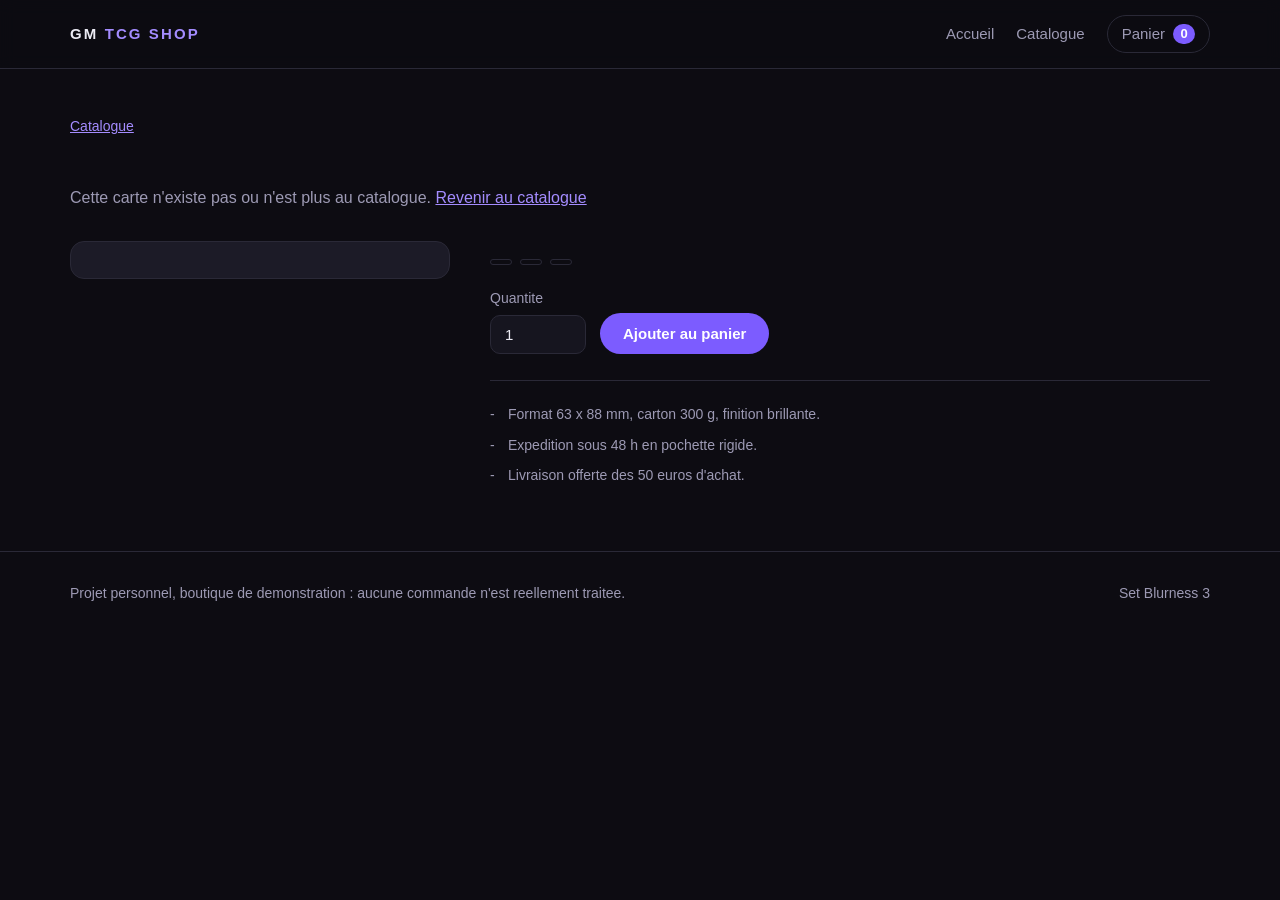
==== produit.html @ 46fd38de "feat: fiche produit par carte avec ajout au panier et suggestions Une seule page produit.html, rempl" ====
<!DOCTYPE html>
<html lang="fr">
<head>
  <meta charset="utf-8">
  <meta name="viewport" content="width=device-width, initial-scale=1">
  <title>Fiche carte - GM TCG Shop</title>
  <link rel="stylesheet" href="css/style.css">
</head>
<body>
  <header class="entete">
    <div class="conteneur entete__inner">
      <a class="logo" href="index.html">GM <span>TCG Shop</span></a>
      <nav class="nav">
        <a href="index.html">Accueil</a>
        <a href="index.html#catalogue">Catalogue</a>
        <a class="nav__panier" href="panier.html">Panier <span class="nav__compteur">0</span></a>
      </nav>
    </div>
  </header>

  <main class="conteneur page">
    <p class="fil-ariane">
      <a class="lien" href="index.html#catalogue">Catalogue</a>
      <span id="fil-nom"></span>
    </p>

    <p class="vide" id="produit-introuvable" hidden>
      Cette carte n'existe pas ou n'est plus au catalogue.
      <a class="lien" href="index.html#catalogue">Revenir au catalogue</a>
    </p>

    <article class="produit" id="produit" hidden>
      <div class="produit__visuel">
        <img id="produit-image" src="" alt="">
      </div>

      <div class="produit__infos">
        <h1 class="produit__nom" id="produit-nom"></h1>
        <p class="produit__meta" id="produit-meta"></p>

        <div class="produit__badges">
          <span class="badge" id="produit-essence"></span>
          <span class="badge" id="produit-rarete"></span>
          <span class="badge" id="produit-stock"></span>
        </div>

        <p class="produit__prix" id="produit-prix"></p>
        <p class="produit__description" id="produit-description"></p>

        <div class="produit__achat">
          <label class="produit__quantite">
            Quantite
            <input type="number" id="quantite" class="champ" value="1" min="1" step="1">
          </label>
          <button type="button" class="bouton bouton--plein" id="ajouter">Ajouter au panier</button>
        </div>

        <p class="produit__message" id="message" hidden></p>

        <ul class="produit__details">
          <li>Format 63 x 88 mm, carton 300 g, finition brillante.</li>
          <li>Expedition sous 48 h en pochette rigide.</li>
          <li>Livraison offerte des 50 euros d'achat.</li>
        </ul>
      </div>
    </article>

    <section class="section" id="bloc-suggestions" hidden>
      <div class="section__entete">
        <h2>Dans la meme essence</h2>
      </div>
      <div class="grille" id="suggestions"></div>
    </section>
  </main>

  <footer class="pied">
    <div class="conteneur pied__inner">
      <p>Projet personnel, boutique de demonstration : aucune commande n'est reellement traitee.</p>
      <p>Set Blurness 3</p>
    </div>
  </footer>

  <script src="js/data.js"></script>
  <script src="js/store.js"></script>
  <script src="js/produit.js"></script>
</body>
</html>
---- css/style.css ----
/* Boutique TCG Gentle Mates - feuille de style principale */

:root {
  --fond: #0d0c12;
  --fond-clair: #16151f;
  --fond-carte: #1c1b27;
  --bordure: #2a2937;
  --texte: #ecebf4;
  --texte-doux: #9d9ab4;
  --accent: #7c5cff;
  --accent-clair: #a48cff;
  --rose: #ff5cc8;
  --succes: #3fd18a;
  --alerte: #ff6b6b;
  --rayon: 14px;
  --largeur: 1180px;
}

* {
  box-sizing: border-box;
  margin: 0;
  padding: 0;
}

body {
  background: var(--fond);
  color: var(--texte);
  font-family: "Segoe UI", "Helvetica Neue", Arial, sans-serif;
  line-height: 1.6;
  min-height: 100vh;
}

a {
  color: inherit;
  text-decoration: none;
}

img {
  display: block;
  max-width: 100%;
}

.conteneur {
  width: 100%;
  max-width: var(--largeur);
  margin: 0 auto;
  padding: 0 20px;
}

/* ---------- En-tete ---------- */

.entete {
  position: sticky;
  top: 0;
  z-index: 20;
  background: rgba(13, 12, 18, 0.92);
  border-bottom: 1px solid var(--bordure);
  backdrop-filter: blur(8px);
}

.entete__inner {
  display: flex;
  align-items: center;
  justify-content: space-between;
  gap: 24px;
  height: 68px;
}

.logo {
  font-weight: 700;
  letter-spacing: 0.14em;
  text-transform: uppercase;
  font-size: 15px;
}

.logo span {
  color: var(--accent-clair);
}

.nav {
  display: flex;
  align-items: center;
  gap: 22px;
  font-size: 15px;
}

.nav a {
  color: var(--texte-doux);
  transition: color 0.15s ease;
}

.nav a:hover,
.nav a.actif {
  color: var(--texte);
}

.nav__panier {
  display: inline-flex;
  align-items: center;
  gap: 8px;
  border: 1px solid var(--bordure);
  border-radius: 999px;
  padding: 6px 14px;
  color: var(--texte);
}

.nav__compteur {
  background: var(--accent);
  color: #fff;
  border-radius: 999px;
  min-width: 22px;
  text-align: center;
  font-size: 13px;
  font-weight: 600;
  padding: 0 6px;
}

/* ---------- Hero ---------- */

.hero {
  padding: 72px 0 56px;
  background:
    radial-gradient(900px 380px at 15% -10%, rgba(124, 92, 255, 0.28), transparent 65%),
    radial-gradient(700px 320px at 90% 0%, rgba(255, 92, 200, 0.18), transparent 60%);
}

.hero h1 {
  font-size: clamp(30px, 5vw, 50px);
  line-height: 1.1;
  letter-spacing: -0.02em;
  max-width: 16ch;
}

.hero p {
  color: var(--texte-doux);
  margin-top: 18px;
  max-width: 58ch;
}

.hero__actions {
  display: flex;
  flex-wrap: wrap;
  gap: 12px;
  margin-top: 28px;
}

/* ---------- Boutons ---------- */

.bouton {
  display: inline-flex;
  align-items: center;
  justify-content: center;
  gap: 8px;
  border: 1px solid transparent;
  border-radius: 999px;
  padding: 11px 22px;
  font-size: 15px;
  font-weight: 600;
  cursor: pointer;
  font-family: inherit;
  transition: transform 0.12s ease, background 0.15s ease, border-color 0.15s ease;
}

.bouton:hover {
  transform: translateY(-1px);
}

.bouton--plein {
  background: var(--accent);
  color: #fff;
}

.bouton--plein:hover {
  background: var(--accent-clair);
}

.bouton--vide {
  border-color: var(--bordure);
  color: var(--texte);
  background: transparent;
}

.bouton--vide:hover {
  border-color: var(--accent);
}

.bouton:disabled {
  opacity: 0.45;
  cursor: not-allowed;
  transform: none;
}

/* ---------- Sections ---------- */

.section {
  padding: 52px 0;
}

.section__entete {
  display: flex;
  align-items: baseline;
  justify-content: space-between;
  gap: 16px;
  margin-bottom: 26px;
}

.section h2 {
  font-size: 24px;
  letter-spacing: -0.01em;
}

.section__note {
  color: var(--texte-doux);
  font-size: 14px;
}

.arguments {
  display: grid;
  grid-template-columns: repeat(3, 1fr);
  gap: 16px;
}

.argument {
  background: var(--fond-clair);
  border: 1px solid var(--bordure);
  border-radius: var(--rayon);
  padding: 20px;
}

.argument h3 {
  font-size: 16px;
  margin-bottom: 6px;
}

.argument p {
  color: var(--texte-doux);
  font-size: 14px;
}

/* ---------- Filtres ---------- */

.filtres {
  display: flex;
  flex-wrap: wrap;
  gap: 12px;
  margin-bottom: 26px;
}

.champ {
  background: var(--fond-clair);
  border: 1px solid var(--bordure);
  border-radius: 10px;
  color: var(--texte);
  font-family: inherit;
  font-size: 15px;
  padding: 10px 14px;
}

.champ:focus {
  outline: none;
  border-color: var(--accent);
}

#recherche {
  flex: 1 1 260px;
}

.vide {
  color: var(--texte-doux);
  padding: 30px 0;
}

/* ---------- Grille de cartes ---------- */

.grille {
  display: grid;
  grid-template-columns: repeat(auto-fill, minmax(190px, 1fr));
  gap: 22px;
}

.carte {
  background: var(--fond-carte);
  border: 1px solid var(--bordure);
  border-radius: var(--rayon);
  overflow: hidden;
  display: flex;
  flex-direction: column;
  transition: transform 0.15s ease, border-color 0.15s ease;
}

.carte:hover {
  transform: translateY(-3px);
  border-color: var(--accent);
}

.carte__visuel {
  position: relative;
  background: #0a0910;
  aspect-ratio: 0.75;
  display: flex;
  align-items: center;
  justify-content: center;
}

.carte__visuel img {
  width: 100%;
  height: 100%;
  object-fit: contain;
}

.carte__rupture {
  position: absolute;
  top: 10px;
  left: 10px;
  background: rgba(13, 12, 18, 0.85);
  border: 1px solid var(--alerte);
  color: var(--alerte);
  border-radius: 999px;
  font-size: 12px;
  padding: 2px 10px;
}

.carte__infos {
  padding: 12px 14px 14px;
  display: flex;
  flex-direction: column;
  gap: 4px;
  flex: 1;
}

.carte__nom {
  font-weight: 600;
  font-size: 15px;
  line-height: 1.25;
}

.carte__meta {
  color: var(--texte-doux);
  font-size: 13px;
}

.carte__pied {
  margin-top: auto;
  padding-top: 10px;
  display: flex;
  align-items: center;
  justify-content: space-between;
  gap: 8px;
}

.carte__prix {
  font-weight: 700;
}

.badge {
  border-radius: 999px;
  font-size: 12px;
  padding: 2px 10px;
  border: 1px solid var(--bordure);
  color: var(--texte-doux);
  white-space: nowrap;
}

.badge--rare {
  border-color: rgba(124, 92, 255, 0.6);
  color: var(--accent-clair);
}

.badge--legendaire {
  border-color: rgba(255, 92, 200, 0.6);
  color: var(--rose);
}

/* ---------- Pages internes ---------- */

.page {
  padding: 46px 20px 20px;
}

.page__titre {
  font-size: 30px;
  letter-spacing: -0.02em;
  margin-bottom: 26px;
}

.lien {
  color: var(--accent-clair);
  text-decoration: underline;
}

/* ---------- Fiche produit ---------- */

.fil-ariane {
  color: var(--texte-doux);
  font-size: 14px;
  margin-bottom: 18px;
}

.produit {
  display: grid;
  grid-template-columns: minmax(240px, 380px) 1fr;
  gap: 40px;
  align-items: start;
}

.produit__visuel {
  background: var(--fond-carte);
  border: 1px solid var(--bordure);
  border-radius: var(--rayon);
  padding: 18px;
}

.produit__visuel img {
  width: 100%;
  border-radius: 8px;
}

.produit__nom {
  font-size: 30px;
  letter-spacing: -0.02em;
}

.produit__meta {
  color: var(--texte-doux);
  font-size: 14px;
  margin-top: 4px;
}

.produit__badges {
  display: flex;
  flex-wrap: wrap;
  gap: 8px;
  margin: 18px 0;
}

.produit__prix {
  font-size: 28px;
  font-weight: 700;
}

.produit__description {
  color: var(--texte-doux);
  margin: 12px 0 22px;
  max-width: 58ch;
}

.produit__achat {
  display: flex;
  flex-wrap: wrap;
  align-items: flex-end;
  gap: 14px;
}

.produit__quantite {
  display: flex;
  flex-direction: column;
  gap: 6px;
  font-size: 14px;
  color: var(--texte-doux);
}

.produit__quantite input {
  width: 96px;
}

.produit__message {
  color: var(--succes);
  margin-top: 14px;
  font-size: 15px;
}

.produit__details {
  list-style: none;
  margin-top: 26px;
  border-top: 1px solid var(--bordure);
  padding-top: 18px;
  color: var(--texte-doux);
  font-size: 14px;
}

.produit__details li {
  padding: 4px 0 4px 18px;
  position: relative;
}

.produit__details li::before {
  content: "-";
  position: absolute;
  left: 0;
}

/* ---------- Panier ---------- */

.panier {
  display: grid;
  grid-template-columns: 1fr 320px;
  gap: 26px;
  align-items: start;
}

.panier__lignes {
  display: flex;
  flex-direction: column;
  gap: 12px;
}

.ligne {
  display: grid;
  grid-template-columns: 64px 1fr auto auto auto;
  align-items: center;
  gap: 16px;
  background: var(--fond-carte);
  border: 1px solid var(--bordure);
  border-radius: var(--rayon);
  padding: 12px 16px;
}

.ligne__visuel {
  width: 64px;
  border-radius: 6px;
}

.ligne__nom {
  font-weight: 600;
}

.ligne__meta,
.ligne__unite {
  color: var(--texte-doux);
  font-size: 13px;
}

.ligne__quantite {
  display: flex;
  align-items: center;
  gap: 10px;
}

.quantite__bouton {
  width: 30px;
  height: 30px;
  border-radius: 8px;
  border: 1px solid var(--bordure);
  background: var(--fond-clair);
  color: var(--texte);
  font-size: 17px;
  cursor: pointer;
}

.quantite__bouton:hover {
  border-color: var(--accent);
}

.quantite__valeur {
  min-width: 22px;
  text-align: center;
}

.ligne__total {
  font-weight: 700;
  min-width: 92px;
  text-align: right;
}

.ligne__retirer {
  background: none;
  border: none;
  color: var(--texte-doux);
  font-family: inherit;
  font-size: 13px;
  cursor: pointer;
  text-decoration: underline;
}

.ligne__retirer:hover {
  color: var(--alerte);
}

.recap {
  background: var(--fond-clair);
  border: 1px solid var(--bordure);
  border-radius: var(--rayon);
  padding: 20px;
  position: sticky;
  top: 92px;
}

.recap h2 {
  font-size: 18px;
  margin-bottom: 14px;
}

.recap__ligne {
  display: flex;
  justify-content: space-between;
  gap: 12px;
  padding: 7px 0;
  color: var(--texte-doux);
}

.recap__ligne--total {
  border-top: 1px solid var(--bordure);
  margin-top: 8px;
  padding-top: 12px;
  color: var(--texte);
  font-size: 18px;
  font-weight: 700;
}

.recap__note {
  color: var(--texte-doux);
  font-size: 13px;
  margin: 10px 0 16px;
}

.recap__action {
  width: 100%;
  margin-top: 8px;
}

/* ---------- Pied de page ---------- */

.pied {
  border-top: 1px solid var(--bordure);
  margin-top: 40px;
  padding: 30px 0 44px;
  color: var(--texte-doux);
  font-size: 14px;
}

.pied__inner {
  display: flex;
  flex-wrap: wrap;
  gap: 12px;
  justify-content: space-between;
}
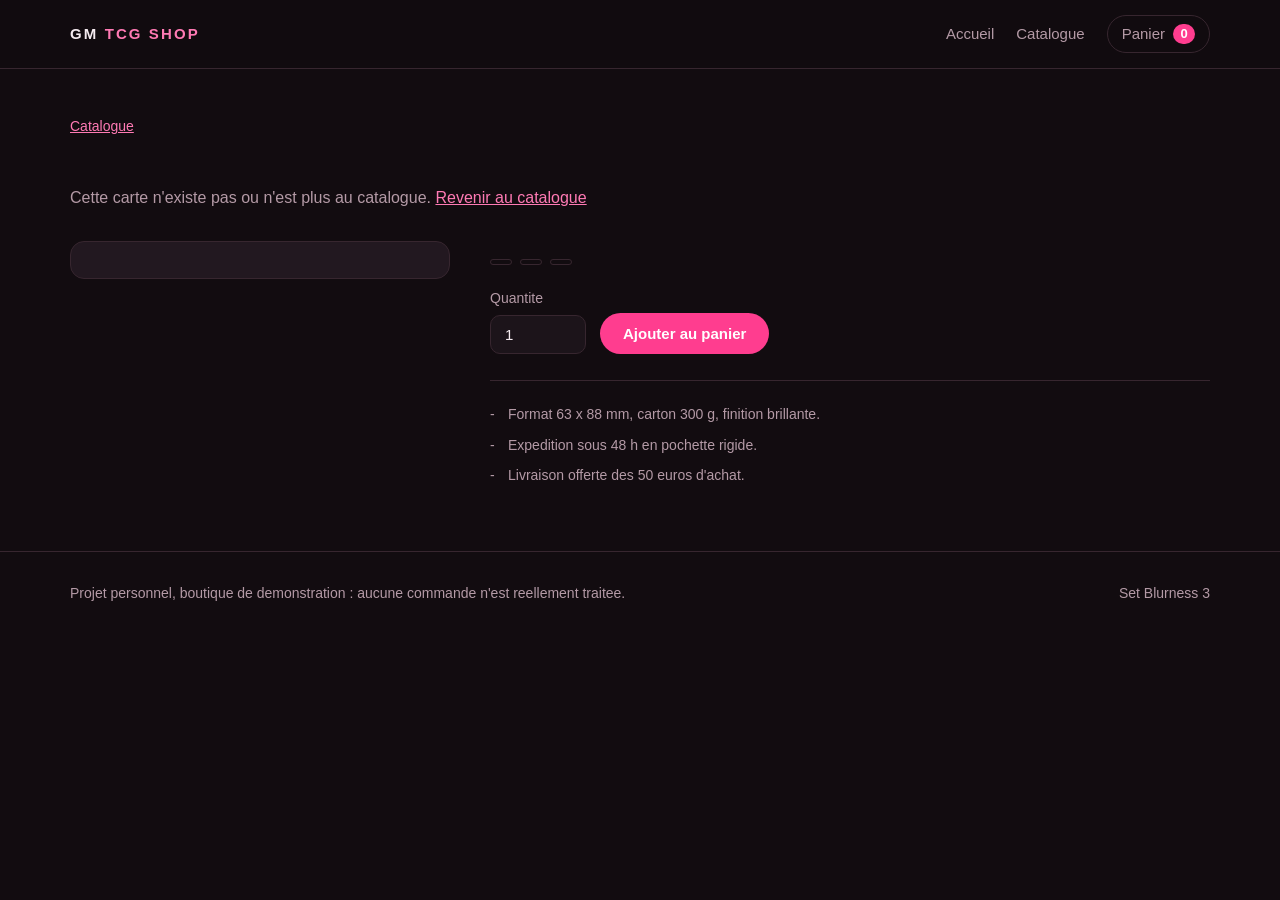
==== commit 5a708092: "feat: retire la carte Essence Rose de la vente avec bandeau et visuel grise La carte reste au catalo" ====
--- a/produit.html
+++ b/produit.html
@@ -28,6 +28,8 @@
       Cette carte n'existe pas ou n'est plus au catalogue.
       <a class="lien" href="index.html#catalogue">Revenir au catalogue</a>
     </p>
+
+    <p class="produit__ferme" id="bandeau-ferme" hidden></p>
 
     <article class="produit" id="produit" hidden>
       <div class="produit__visuel">
--- a/css/style.css
+++ b/css/style.css
@@ -1,17 +1,18 @@
 /* Boutique TCG Gentle Mates - feuille de style principale */
 
 :root {
-  --fond: #0d0c12;
-  --fond-clair: #16151f;
-  --fond-carte: #1c1b27;
-  --bordure: #2a2937;
-  --texte: #ecebf4;
-  --texte-doux: #9d9ab4;
-  --accent: #7c5cff;
-  --accent-clair: #a48cff;
-  --rose: #ff5cc8;
+  --fond: #120c10;
+  --fond-clair: #1c141a;
+  --fond-carte: #221820;
+  --bordure: #37262f;
+  --texte: #f5ebf0;
+  --texte-doux: #b49aa6;
+  --accent: #ff3d8f;
+  --accent-clair: #ff7ab4;
+  --dore: #f5c451;
   --succes: #3fd18a;
   --alerte: #ff6b6b;
+  --indisponible: #ff2f45;
   --rayon: 14px;
   --largeur: 1180px;
 }
@@ -53,7 +54,7 @@
   position: sticky;
   top: 0;
   z-index: 20;
-  background: rgba(13, 12, 18, 0.92);
+  background: rgba(18, 12, 16, 0.92);
   border-bottom: 1px solid var(--bordure);
   backdrop-filter: blur(8px);
 }
@@ -120,8 +121,8 @@
 .hero {
   padding: 72px 0 56px;
   background:
-    radial-gradient(900px 380px at 15% -10%, rgba(124, 92, 255, 0.28), transparent 65%),
-    radial-gradient(700px 320px at 90% 0%, rgba(255, 92, 200, 0.18), transparent 60%);
+    radial-gradient(900px 380px at 15% -10%, rgba(255, 61, 143, 0.30), transparent 65%),
+    radial-gradient(700px 320px at 90% 0%, rgba(245, 196, 81, 0.14), transparent 60%);
 }
 
 .hero h1 {
@@ -295,7 +296,7 @@
 
 .carte__visuel {
   position: relative;
-  background: #0a0910;
+  background: #0f0a0d;
   aspect-ratio: 0.75;
   display: flex;
   align-items: center;
@@ -312,7 +313,7 @@
   position: absolute;
   top: 10px;
   left: 10px;
-  background: rgba(13, 12, 18, 0.85);
+  background: rgba(18, 12, 16, 0.85);
   border: 1px solid var(--alerte);
   color: var(--alerte);
   border-radius: 999px;
@@ -352,6 +353,58 @@
   font-weight: 700;
 }
 
+/* ---------- Carte retiree de la vente ---------- */
+
+.carte--indisponible {
+  border-color: rgba(255, 47, 69, 0.45);
+}
+
+.carte--indisponible:hover {
+  transform: none;
+  border-color: rgba(255, 47, 69, 0.65);
+}
+
+.carte--indisponible .carte__visuel img {
+  filter: grayscale(1);
+  opacity: 0.55;
+}
+
+.carte--indisponible .carte__prix {
+  color: var(--texte-doux);
+  text-decoration: line-through;
+}
+
+.carte__ferme,
+.produit__ferme {
+  color: var(--indisponible);
+  background: rgba(255, 47, 69, 0.1);
+  border-bottom: 1px solid rgba(255, 47, 69, 0.4);
+  font-size: 12px;
+  font-weight: 700;
+  letter-spacing: 0.04em;
+  text-transform: uppercase;
+  text-align: center;
+  padding: 7px 10px;
+}
+
+.produit__ferme {
+  border: 1px solid rgba(255, 47, 69, 0.4);
+  border-radius: var(--rayon);
+  font-size: 15px;
+  padding: 12px 16px;
+  margin-bottom: 22px;
+}
+
+.produit--indisponible .produit__visuel img {
+  filter: grayscale(1);
+  opacity: 0.55;
+}
+
+.produit--indisponible .produit__prix {
+  color: var(--texte-doux);
+  text-decoration: line-through;
+}
+
 .badge {
   border-radius: 999px;
   font-size: 12px;
@@ -362,13 +415,13 @@
 }
 
 .badge--rare {
-  border-color: rgba(124, 92, 255, 0.6);
+  border-color: rgba(255, 61, 143, 0.6);
   color: var(--accent-clair);
 }
 
 .badge--legendaire {
-  border-color: rgba(255, 92, 200, 0.6);
-  color: var(--rose);
+  border-color: rgba(245, 196, 81, 0.6);
+  color: var(--dore);
 }
 
 /* ---------- Pages internes ---------- */
@@ -618,6 +671,141 @@
   margin-top: 8px;
 }
 
+/* ---------- Commande ---------- */
+
+.commande {
+  display: grid;
+  grid-template-columns: 1fr 320px;
+  gap: 26px;
+  align-items: start;
+}
+
+.bloc {
+  border: 1px solid var(--bordure);
+  border-radius: var(--rayon);
+  padding: 20px;
+  margin-bottom: 18px;
+}
+
+.bloc legend {
+  padding: 0 8px;
+  font-weight: 600;
+}
+
+.bloc__grille {
+  display: grid;
+  grid-template-columns: 1fr 1fr;
+  gap: 14px;
+}
+
+.champ-bloc {
+  display: flex;
+  flex-direction: column;
+  gap: 6px;
+  font-size: 14px;
+  color: var(--texte-doux);
+}
+
+.champ-bloc--large {
+  grid-column: 1 / -1;
+}
+
+.options {
+  display: grid;
+  gap: 10px;
+  margin-top: 16px;
+}
+
+.option {
+  display: flex;
+  align-items: center;
+  gap: 12px;
+  border: 1px solid var(--bordure);
+  border-radius: 10px;
+  padding: 12px 14px;
+  cursor: pointer;
+}
+
+.option:hover {
+  border-color: var(--accent);
+}
+
+.option strong {
+  display: block;
+  font-size: 15px;
+}
+
+.option em {
+  color: var(--texte-doux);
+  font-size: 13px;
+  font-style: normal;
+}
+
+.formulaire__erreur {
+  color: var(--alerte);
+  margin-bottom: 14px;
+}
+
+.formulaire__note {
+  color: var(--texte-doux);
+  font-size: 13px;
+  margin-top: 12px;
+}
+
+.recap__articles {
+  display: grid;
+  gap: 8px;
+  padding-bottom: 12px;
+  margin-bottom: 8px;
+  border-bottom: 1px solid var(--bordure);
+}
+
+.recap__article {
+  display: flex;
+  justify-content: space-between;
+  gap: 12px;
+  font-size: 14px;
+  color: var(--texte-doux);
+}
+
+/* ---------- Confirmation ---------- */
+
+.confirmation {
+  max-width: 640px;
+  padding: 30px 0 20px;
+}
+
+.confirmation__pastille {
+  display: inline-block;
+  border: 1px solid rgba(63, 209, 138, 0.6);
+  color: var(--succes);
+  border-radius: 999px;
+  font-size: 13px;
+  padding: 3px 12px;
+  margin-bottom: 14px;
+}
+
+.confirmation__texte {
+  color: var(--texte-doux);
+}
+
+.confirmation__details {
+  display: grid;
+  grid-template-columns: repeat(3, 1fr);
+  gap: 14px;
+  margin: 26px 0;
+}
+
+.confirmation__details dt {
+  color: var(--texte-doux);
+  font-size: 13px;
+}
+
+.confirmation__details dd {
+  font-weight: 600;
+  margin-top: 2px;
+}
+
 /* ---------- Pied de page ---------- */
 
 .pied {
@@ -634,3 +822,76 @@
   gap: 12px;
   justify-content: space-between;
 }
+
+/* ---------- Ecrans intermediaires ---------- */
+
+@media (max-width: 900px) {
+  .panier,
+  .commande {
+    grid-template-columns: 1fr;
+  }
+
+  .produit {
+    grid-template-columns: 1fr;
+    gap: 24px;
+  }
+
+  .produit__visuel {
+    max-width: 340px;
+  }
+
+  .recap {
+    position: static;
+  }
+
+  .arguments {
+    grid-template-columns: 1fr;
+  }
+}
+
+/* ---------- Mobile ---------- */
+
+@media (max-width: 620px) {
+  .entete__inner {
+    height: auto;
+    padding: 12px 0;
+    flex-wrap: wrap;
+    gap: 10px;
+  }
+
+  .nav {
+    gap: 14px;
+    font-size: 14px;
+  }
+
+  .hero {
+    padding: 46px 0 34px;
+  }
+
+  .grille {
+    grid-template-columns: repeat(auto-fill, minmax(140px, 1fr));
+    gap: 14px;
+  }
+
+  .ligne {
+    grid-template-columns: 56px 1fr;
+    row-gap: 10px;
+  }
+
+  .ligne__quantite,
+  .ligne__total,
+  .ligne__retirer {
+    grid-column: 2;
+    justify-self: start;
+    text-align: left;
+  }
+
+  .bloc__grille,
+  .confirmation__details {
+    grid-template-columns: 1fr;
+  }
+
+  .produit__nom {
+    font-size: 24px;
+  }
+}
